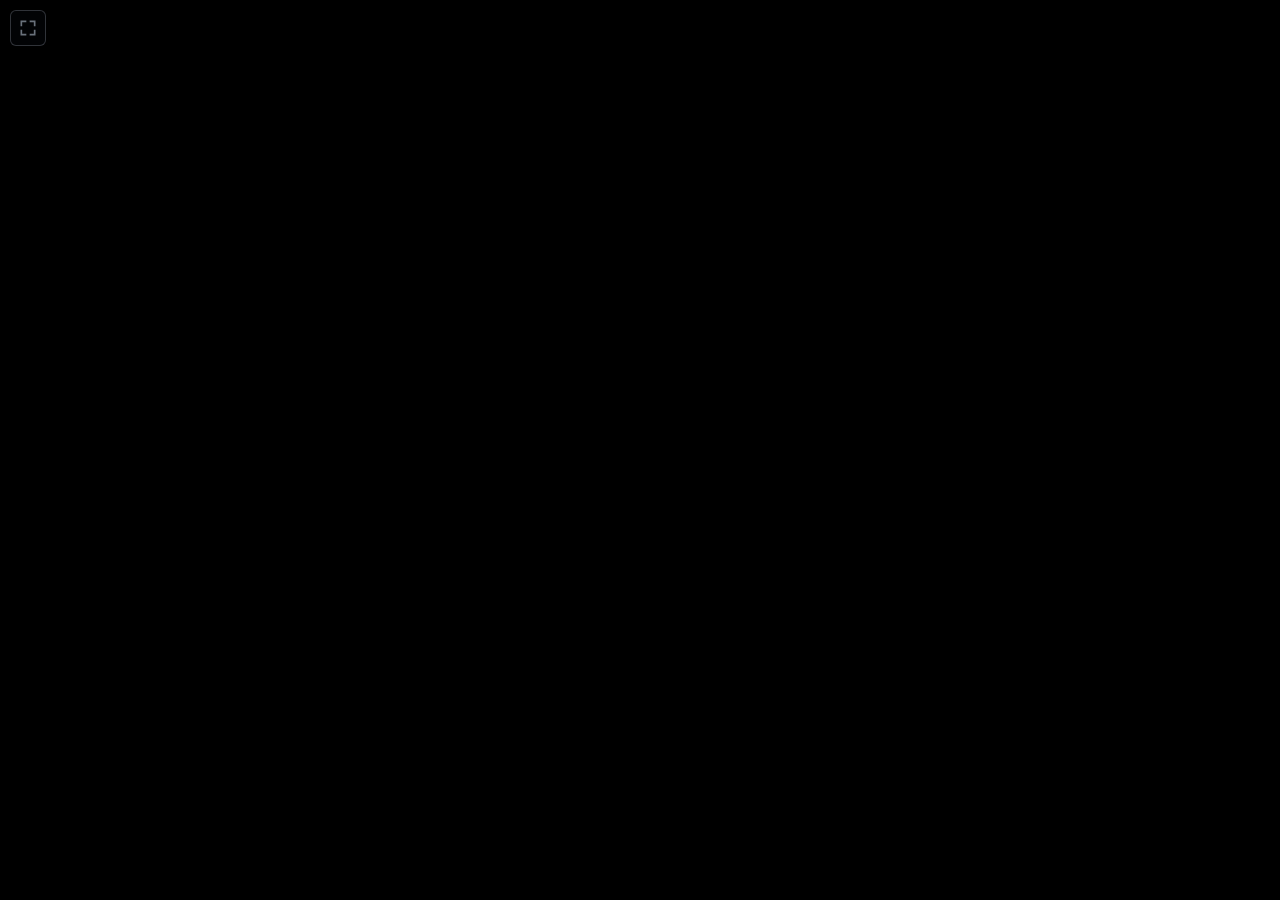
==== index.template.html @ 477023de "Plausible Analytics on every page, and the privacy line David's snippet (2026-09-30) with phantombur" ====
<!doctype html>
<html lang="en">
<head>
  <meta charset="utf-8">
  <meta name="viewport" content="width=device-width, initial-scale=1, viewport-fit=cover, user-scalable=no">
  <meta name="theme-color" content="#000000">
  <meta name="mobile-web-app-capable" content="yes">
  <meta name="apple-mobile-web-app-capable" content="yes">
  <meta name="apple-mobile-web-app-status-bar-style" content="black-translucent">
  <title>Phantom Burn</title>
  <link rel="icon" href="data:,">
  <style>
    html, body { margin: 0; height: 100%; background: #000; overflow: hidden;
                 overscroll-behavior: none; -webkit-text-size-adjust: 100%; }
    #stage { position: fixed; inset: 0; width: 100vw; height: 100vh; height: 100dvh;
             display: block; touch-action: none; user-select: none;
             -webkit-user-select: none; -webkit-tap-highlight-color: transparent; }
    #status { position: fixed; left: 8px; bottom: 8px; color: #aab; font: 13px ui-monospace, monospace; }
    #status:empty, #status [data-sigil-booting] { display: none; }
    /* The phone's controls: a stick under each thumb where it lands (left
       half moves, right half looks), and a crouch button. Shown on the
       first touch, or with ?touch. */
    .ring, .knob, #crouch { position: fixed; border-radius: 50%; pointer-events: none; box-sizing: border-box;
                            display: none; z-index: 2; }
    .ring { width: 120px; height: 120px; margin: -60px 0 0 -60px;
            border: 2px solid rgba(204, 230, 255, 0.35); background: rgba(204, 230, 255, 0.05); }
    .knob { width: 48px; height: 48px; margin: -24px 0 0 -24px; background: rgba(204, 230, 255, 0.4); }
    #crouch { right: 24px; top: 24px; width: 64px; height: 64px; pointer-events: auto; touch-action: none;
              border: 2px solid rgba(204, 230, 255, 0.35); background: rgba(204, 230, 255, 0.06);
              color: rgba(204, 230, 255, 0.7); font: bold 22px ui-monospace, monospace;
              text-align: center; line-height: 60px; }
    #crouch.down { background: rgba(204, 230, 255, 0.3); }
    /* The style lab on a phone (David, 2026-09-25): a LAB button top left
       (out of both thumb zones; the crouch button is top right) opens a
       grid of the keyboard's lab keys. Each button sends the key it stands
       for, so the game reads it exactly as a key press. */
    #lab { display: none; }
    body.dev #lab { display: block; }
    #lab { position: fixed; left: 8px; top: 8px; z-index: 3; font: bold 12px ui-monospace, monospace;
           -webkit-user-select: none; user-select: none; touch-action: none; }
    #labbtn, #labgrid button { color: #CCE6FF; background: rgba(13, 10, 26, 0.72); border: 1px solid rgba(204, 230, 255, 0.4);
                               border-radius: 6px; font: inherit; padding: 0; }
    #labbtn { width: 48px; height: 32px; }
    #labgrid { display: none; margin-top: 6px; grid-template-columns: repeat(4, 64px); gap: 5px; }
    #lab.open #labgrid { display: grid; }
    #labgrid button { height: 34px; }
    #labgrid button.down { background: rgba(204, 230, 255, 0.35); }
    #labgrid .sep { grid-column: 1 / -1; height: 1px; background: rgba(204, 230, 255, 0.2); }
    body.touch #crouch { display: block; }
    /* USE on a phone (P2; no ?dev needed): left of the crouch button, out of
       both sticks' way; it sends ("press", "use"), the keyboard's F. The light
       panels in the building switch the lights now. */
    #lights { position: fixed; right: 100px; top: 30px; z-index: 3; display: none; gap: 6px;
              font: bold 11px ui-monospace, monospace; -webkit-user-select: none; user-select: none; touch-action: none; }
    body.touch.playing:not(.ontitle) #lights { display: flex; }
    #lights button { color: #CCE6FF; background: rgba(13, 10, 26, 0.72); border: 1px solid rgba(204, 230, 255, 0.4);
                     border-radius: 6px; font: inherit; padding: 0 8px; height: 40px; }
    #lights button.down { background: rgba(204, 230, 255, 0.35); }
    /* Substratic's fullscreen button (substratic.js, 8630cc5; the same as
       Harkfell's), top left here: the phone's crouch button is top right */
    #sub-fs{position:fixed;left:10px;top:10px;z-index:3;width:36px;height:36px;border-radius:6px;border:1px solid rgba(220,235,255,.35);
            background:rgba(10,12,20,.45);color:rgba(220,235,255,.8);padding:0;display:flex;align-items:center;justify-content:center;opacity:.6}
    body.dev #sub-fs{left:64px}
  </style>
  <!-- Privacy-friendly analytics by Plausible -->
  <script async src="https://plausible.io/js/pa-GxdOlotIbYY0LzO4WRsIV.js"></script>
  <script>
    window.plausible=window.plausible||function(){(plausible.q=plausible.q||[]).push(arguments)},plausible.init=plausible.init||function(i){plausible.o=i||{}};
    plausible.init()
  </script>
</head>
<body>
  <canvas id="stage"></canvas>
  <div class="ring" id="lring"></div><div class="knob" id="lknob"></div>
  <div class="ring" id="rring"></div><div class="knob" id="rknob"></div>
  <div id="crouch">C</div>
  <div id="lights"><button data-k="deck" data-hold="1">DECK</button><button data-k="use">USE</button><button data-k="pause">PAUSE</button></div>
  <div id="lab">
    <button id="labbtn">LAB</button>
    <div id="labgrid">
      <button data-k="1">C1</button><button data-k="2">C2</button><button data-k="3">C3</button><button data-k="0">ALL</button>
      <button data-k="4">EXIT</button><button data-k="5">SCRN</button><button data-k="6">CITY</button><button data-k="g">LIFT</button>
      <div class="sep"></div>
      <button data-k="7">LIT</button><button data-k="j">LOBBY</button><button data-k="k">OFFICE</button><button data-k="l">CORR</button>
      <div class="sep"></div>
      <button data-k="n">PAL</button><button data-k="p">DITH</button><button data-k="b">BAYER</button><button data-k="h">HUD</button>
      <button data-k="[">SPR-</button><button data-k="]">SPR+</button><button data-k="/">AUTO</button><button data-k=";">POOL-</button>
      <button data-k=",">NITE-</button><button data-k=".">NITE+</button><button data-k="'">POOL+</button><button data-k="8">OVERLK</button>
    </div>
  </div>
  <div id="status"></div>
  <script>
  // The WebGL 2 check, before anything boots (a visitor on phantomburn.net
  // hit the raw "Failed to start: sigil_wasm_start failed (rc -1)",
  // 2026-09-29). Substratic's, from substratic.js's "webgl" section,
  // copied as is (Phantom doesn't load substratic.js; the fullscreen section
  // below came the same way). It must come before the loader's tag
  // (the build's app marker), which it switches off without WebGL 2.
  (function () {
    "use strict";
  // ---- webgl -------------------------------------------------------------------
  // (substratic.js's WebGL check; copied as is into pages that don't load it)
  //
  // Every Substratic game draws with WebGL 2. Without it (graphics
  // acceleration off, a blocklisted GPU, a browser started without GPU
  // access) the wasm starts, fails to get a context, and the loader shows
  // "Failed to start: sigil_wasm_start failed (rc -1)", which tells a player
  // nothing. So, before the wasm boots:
  //   - a throwaway canvas is asked for "webgl2" (with the attributes the
  //     gles3 bridge asks for), then "webgl", so the message can say whether
  //     WebGL is off entirely or only WebGL 2 is missing;
  //   - with no WebGL 2, the loader's script tag (the build's app marker,
  //     which must come after this script) is switched to text/plain as the
  //     parser inserts it, before it runs, so the wasm is never fetched
  //     (a MutationObserver: the parser delivers mutation records before it
  //     runs a script; "beforescriptexecute" for Firefox before 109);
  //   - a message in the page says what to do (#sub-webgl, data-webgl "none"
  //     or "webgl1"; body.sub-nowebgl).
  // And late: a start that fails for want of a WebGL 2 context (the game's
  // "no WebGL2 context" line) shows the message (data-webgl "late") in
  // place of the loader's "Failed to start: ...". If the loader ran anyway
  // without WebGL 2, its "Failed to start" is cleared the same way.
  //
  // cfg.webglCheck (default true) turns it on; cfg.webglText overrides any
  // of the strings below (title, none, webgl1, late, advice, test). The
  // panel's style goes first in <head>, so a page's own CSS for #sub-webgl
  // wins. Returns "webgl2", "webgl1", "none", or "off" (the check turned off).
  function webglGuard(cfg) {
    if (cfg.webglCheck === false) return "off";
    var LOADER = /(^|\/)sigil-web-app\.js(\?|#|$)/;
    var text = Object.assign({
      title: "This game needs WebGL 2, and your browser isn't providing it.",
      none: "WebGL is turned off in this browser, or it can't reach your graphics card. Usually that means graphics acceleration is off.",
      webgl1: "Your browser has WebGL, but not WebGL 2. Usually that means graphics acceleration is off, or the browser is too old for it " +
              "(on an iPhone, iPad or Mac, updating the system updates Safari; in Firefox, check that webgl.enable-webgl2 is true in about:config).",
      late: "Your browser has WebGL 2, but it couldn't give the game a WebGL 2 context. Closing other tabs that use graphics, or restarting the browser, usually fixes it.",
      advice: "Turn on \"Use graphics acceleration when available\" (Chrome, Edge) or check that WebGL is enabled (Firefox: about:config, webgl.disabled set to false), then restart the browser. " +
              "If you launched the browser in a special way (a remote desktop, a sandbox, a VM), try opening it normally. Or try another browser.",
      test: "Check what your browser supports at get.webgl.org/webgl2."
    }, cfg.webglText || {});
    var TEST_URL = "https://get.webgl.org/webgl2/";

    function probe(kind) {
      try {
        var gl = document.createElement("canvas").getContext(kind, { alpha: false, antialias: false, depth: false, stencil: false });
        if (!gl) return false;
        var lose = gl.getExtension("WEBGL_lose_context");   // give the context back now
        if (lose) lose.loseContext();
        return true;
      } catch (err) { return false; }
    }
    function loaderMount() {                                // the loader shows its errors here
      var all = document.querySelectorAll("script[src]"), s = null;
      for (var i = 0; i < all.length; i++) if (LOADER.test(all[i].getAttribute("src"))) s = all[i];
      return document.getElementById((s && s.getAttribute("data-mount")) || "app");
    }
    function clearFailed() {
      var m = loaderMount();
      if (m && /^Failed to start/.test(m.textContent)) m.textContent = "";
    }
    function show(level) {
      if (level === "late") clearFailed();
      if (document.getElementById("sub-webgl")) return;
      if (!document.body) { document.addEventListener("DOMContentLoaded", function () { show(level); }); return; }
      var css = document.createElement("style");
      css.textContent =
        "#sub-webgl{position:fixed;left:50%;top:50%;transform:translate(-50%,-50%);-webkit-transform:translate(-50%,-50%);z-index:20;" +
        "box-sizing:border-box;width:92%;max-width:40em;max-height:92%;overflow:auto;padding:20px 22px;background:#000;" +
        "border:1px solid rgba(170,170,187,.4);border-radius:6px;color:#aab;font:14px/1.5 ui-monospace,monospace;text-align:left}" +
        "#sub-webgl h1{margin:0 0 12px;font:bold 16px/1.4 ui-monospace,monospace;color:#dde}" +
        "#sub-webgl p{margin:0 0 10px}" +
        "#sub-webgl a{color:#9cf}";
      document.head.insertBefore(css, document.head.firstChild);
      var box = document.createElement("div");
      box.id = "sub-webgl";
      box.setAttribute("role", "alert");
      box.setAttribute("data-webgl", level);
      var h = document.createElement("h1"); h.textContent = text.title; box.appendChild(h);
      [text[level] || text.none, text.advice].forEach(function (t) {
        var p = document.createElement("p"); p.textContent = t; box.appendChild(p);
      });
      var p = document.createElement("p"), host = "get.webgl.org/webgl2", at = text.test.indexOf(host);
      var a = document.createElement("a"); a.href = TEST_URL; a.target = "_blank"; a.rel = "noopener";
      if (at >= 0) {                                         // the link on the address, where the text names it
        p.appendChild(document.createTextNode(text.test.slice(0, at)));
        a.textContent = host; p.appendChild(a);
        p.appendChild(document.createTextNode(text.test.slice(at + host.length)));
      } else { p.appendChild(document.createTextNode(text.test + " ")); a.textContent = TEST_URL; p.appendChild(a); }
      box.appendChild(p);
      document.body.className += " sub-nowebgl";
      document.body.appendChild(box);
      console.log("substratic: webgl " + level + ": the message is up");
    }

    var level = probe("webgl2") ? "webgl2" : probe("webgl") ? "webgl1" : "none";
    // both paths: a boot error after a "no WebGL2 context" line (or with no
    // WebGL 2 at all) is the message's, not the loader's
    var seen = false, watching = true;
    ["log", "warn", "error"].forEach(function (k) {
      var was = console[k];
      console[k] = function () {
        if (watching && !seen) {
          try {
            var line = "";
            for (var i = 0; i < arguments.length; i++) line += " " + String(arguments[i]);
            if (/no WebGL2 context/.test(line)) { seen = true; Promise.resolve().then(function () { show(level === "webgl2" ? "late" : level); }); }
          } catch (err) { /* an argument with no string form */ }
        }
        return was.apply(console, arguments);
      };
    });
    document.addEventListener("sigil-web-app-ready", function () { watching = false; });
    document.addEventListener("sigil-web-app-error", function () {
      // (still watching: a line flushed after the error still clears it)
      if (seen || level !== "webgl2") { clearFailed(); show(level === "webgl2" ? "late" : level); }
    });
    if (level === "webgl2") return level;

    // no WebGL 2: the loader must not run
    var off = function (node) {
      if (node.nodeName === "SCRIPT" && LOADER.test(node.getAttribute("src") || "")) {
        node.type = "text/plain";
        node.setAttribute("data-substratic-off", "no-webgl2");
        return true;
      }
      return false;
    };
    var mo = new MutationObserver(function (records) {
      records.forEach(function (r) { Array.prototype.forEach.call(r.addedNodes, off); });
    });
    mo.observe(document.documentElement, { childList: true, subtree: true });
    document.addEventListener("beforescriptexecute", function (e) { if (off(e.target)) e.preventDefault(); });
    document.addEventListener("DOMContentLoaded", function () { mo.disconnect(); });
    console.log("substratic: webgl " + level + ": " + (window.SigilWebApp
      ? "the loader already ran (this script must come before it)" : "the game is not started"));
    show(level);
    return level;
  }
    window.PhantomWebGL = webglGuard({ webglCheck: true });
  })();
  </script>
  <script>
  // Phantom Burn's page. The generic loader (sigil-web-app.js) boots the
  // wasm, forwards keydown/keyup and runs the frame loop. This page adds:
  //   the query, sent to the game as ("params", QUERY) before anything loads:
  //     ?floor=NAME   a compiled floor under assets/floors/NAME/ (default 14),
  //                   or stand-in (G0's Blender export, assets/stand-in/)
  //     ?view=K       start at the floor's view K (0 arrival, 1 overlook, 2 office;
  //                   the dark rooms: 3 lobby-dark, 4 office-night, 5 corridor-dark)
  //     ?night=N      the dark rooms' ambient floor (1 default; , . on the keyboard)
  //     ?lift=0       no black-level lift (G on the keyboard)
  //     ?on=all|none|c1,c3   the switchable circuits after the view's own
  //     ?pools=G      the always-lit circuits' gain (2 default; ; ' on the keyboard)
  //     ?shot=K       hold the camera at view K (floor shots)
  //     ?dev          the developer's view: the HUD (stats, the style lab's
  //                   state) and the LAB panel; without it, neither (keys stay live)
  //     ?hud=0|1|2    the readout: off, stats, stats and keys (overrides ?dev)
  //     ?dither=off   ?spread=S  ?bayer=4|8  ?palette=embers|ramped  ?fog=M
  //     ?snap=1 ?affine=1   PS1-style vertex snapping and affine textures (off by default)
  //     ?trace        a console stats line every 120 frames, each also sent to the
  //                   host (report?LINE, the host's log), so the phone's numbers
  //                   need no transcribing; ?auto walks by itself
  //     ?title=1      the title screen, in the root-console room (floor
  //                   root-room unless ?floor= names another; its floor.sexp
  //                   only, no collision; ("nofloor", "") when it fails)
  //     ?play=0       no game, only the walk (P1's game is the default: the guard,
  //                   the badge and the exit; the floor's
  //                   play.sexp, sent as ("playinfo", TEXT) before the collision)
  //     ?card         the test card (a sweep of the colour cube) through the post pass
  //     ?touch        show the phone controls without a touch screen
  //   the collision (assets/NAME/floor14.collide.b64) as ("collide", BASE64);
  //   the mouse: a click locks the pointer, movement is ("look", "dx,dy");
  //   touch: a thumb landing on the left half is a move stick, on the right
  //     half a look stick, each ("move"|"lookstick", "x,y") in -1..1; the C
  //     button is ("press", "c"); the LAB button (top left) opens the style
  //     lab's keys as buttons, each ("press", KEY), for the phone.
  //   S1's sound: the tunes it renders (assets/tunes/NAME.cts, the game's
  //     SOUND-TUNES) as ("tune", "NAME\nTEXT"); every user gesture as
  //     ("gesture", TYPE), since a browser starts audio only inside one; the
  //     AudioContext at 44100 Hz (the game renders its one-shots at that rate;
  //     the music renders at 28 kHz, ?rate=24|28|32, and the sink upsamples it). ?mute=1: no sound.
  //   window.phantomDispatch("replay", SCRIPT): gate 5's driver hands the game
  //     a replay script ((phantom floor replay)'s text form); the game prints
  //     "phantom-burn: replay LINE" per tick, then "phantom-burn: replay-done N".
  (function () {
    "use strict";
    var params = new URLSearchParams(location.search);
    // S1's sound renders at 44100 Hz: the bridge opens `new AudioContext()`
    // with no options, so the page supplies the rate (the browser resamples
    // to the device)
    var SOUND_RATE = 44100;
    (function () {
      var Base = window.AudioContext || window.webkitAudioContext;
      if (!Base || params.has("mute")) return;
      var Wrapped = function (opts) { return new Base(Object.assign({ sampleRate: SOUND_RATE }, opts || {})); };
      Wrapped.prototype = Base.prototype;
      window.AudioContext = Wrapped;
      if (window.webkitAudioContext) window.webkitAudioContext = Wrapped;
    })();
    // The flow's floor (PRACTICE, D38): the title's menu offers PRACTICE (floor
    // sim) and INFILTRATE (floor 14). One floor loads behind the title: sim
    // for a first-timer, 14 once practice has been finished on this browser
    // (localStorage phantomburn.practiced); picking the other reloads with
    // ?go=FLOOR, which goes straight to it.
    var flowQuery = params.get("play") !== "0" && !params.has("title") &&
      !["play", "title", "floor", "view", "shot", "card", "hud", "trace", "auto"].some(function (k) { return params.has(k); });
    var practiced = (function () { try { return params.has("practiced") || localStorage.getItem("phantomburn.practiced") === "1"; } catch (e) { return params.has("practiced"); } })();
    // the loaded floor's best (Phantom 0.1): "SECS_INCIDENTS", or ""
    var bestOf = function (f) { try { return (localStorage.getItem("phantomburn.best." + f) || "").replace(/[^0-9_]/g, ""); } catch (e) { return ""; } };
    var go = (params.get("go") || "").replace(/[^A-Za-z0-9_-]/g, "");
    var floor = (params.get("floor") || go || (params.has("title") ? "root-room" : (flowQuery && !practiced ? "sim" : "14")))
      .replace(/[^A-Za-z0-9_-]/g, "");
    var dir = floor === "stand-in" ? "assets/stand-in/" : "assets/floors/" + floor + "/";
    var collideFile = floor === "stand-in" ? "floor14.collide.b64" : "collide.b64";
    function withApp(fn) {
      if (globalThis.SigilWebApp) { fn(globalThis.SigilWebApp); return; }
      document.addEventListener("sigil-web-app-ready", function (e) { fn(e.detail); }, { once: true });
    }
    if (params.has("touch")) document.body.classList.add("touch");
    // ?dev: the lab panel and the HUD (the game reads ?dev for its HUD);
    // without it, a player's view: sticks and crouch only
    if (params.has("dev")) document.body.classList.add("dev");
    // the game says so when a load fails (a fetch never lands): show it
    (function () {
      var log0 = console.log.bind(console);
      console.log = function () {
        var line = Array.prototype.join.call(arguments, " ");
        if (line.indexOf("phantom-burn: load failed") === 0) {
          var st = document.getElementById("status");
          if (st) st.textContent = line.replace("phantom-burn: ", "");
        }
        log0.apply(null, arguments);
      };
    })();
    // P1's game (the guard, the badge, the exit) is the default (?play=0 for
    // the walk alone; never on the title screen).
    var playing = params.get("play") !== "0" && !params.has("title");
    if (playing) document.body.classList.add("playing");
    // The flow (the site's front door): the title in the root-console room,
    // any key, click or tap to play, the title again after a win. Only for
    // a query with none of the developer's doors, so ?play=1 skips the
    // title and the gates' own queries (floor=, hud=, title=1, ...) load
    // exactly what they did.
    var flow = playing && flowQuery;
    if (flow) document.body.classList.add("flow");
    // (Phantom 0.1, David: no HTML instructions over the game. PRACTICE
    // teaches the controls, Crash's transmission gives floor 14's aim, and
    // the pause panel in the canvas lists the controls.)

    // Fullscreen: Substratic's button (substratic.js 8630cc5, its fullscreen
    // section as is; Harkfell has the same one), and the pause panel's
    // FULLSCREEN row through phantomFullscreen(). Entering it in play takes
    // the pointer again (browsers drop it on the change) and, on a phone,
    // asks for landscape where the browser allows it.
    var FS_ENTER = "M4 9V4h5M15 4h5v5M20 15v5h-5M9 20H4v-5";
    var FS_EXIT = "M9 4v5H4M20 9h-5V4M15 20v-5h5M4 15h5v5";
    function fsIcon(d) {
      var ns = "http://www.w3.org/2000/svg";
      var svg = document.createElementNS(ns, "svg");
      svg.setAttribute("viewBox", "0 0 24 24"); svg.setAttribute("width", "20"); svg.setAttribute("height", "20");
      svg.setAttribute("aria-hidden", "true");
      var p = document.createElementNS(ns, "path");
      p.setAttribute("d", d); p.setAttribute("fill", "none"); p.setAttribute("stroke", "currentColor");
      p.setAttribute("stroke-width", "2"); p.setAttribute("stroke-linecap", "square");
      svg.appendChild(p);
      return svg;
    }
    function inPlay() { return document.body.classList.contains("playing") && !document.body.classList.contains("ontitle"); }
    function phantomLock() {
      var c = document.getElementById("stage");
      if (inPlay() && c && c.requestPointerLock && document.pointerLockElement !== c && !document.body.classList.contains("touch")) {
        try { var r = c.requestPointerLock(); if (r && r.catch) r.catch(function () {}); } catch (err) { /* no gesture: the next click locks */ }
      }
    }
    function phantomFullscreen() {
      if (!document.documentElement.requestFullscreen) return;
      if (document.fullscreenElement) document.exitFullscreen(); else document.documentElement.requestFullscreen().catch(function () {});
    }
    if (document.documentElement.requestFullscreen) {
      var fs = document.createElement("button");
      fs.id = "sub-fs";
      var fsShow = function () {
        var on = !!document.fullscreenElement;
        fs.replaceChildren(fsIcon(on ? FS_EXIT : FS_ENTER));
        fs.title = on ? "Leave fullscreen" : "Fullscreen";
        fs.setAttribute("aria-label", fs.title);
      };
      fsShow();
      document.addEventListener("fullscreenchange", fsShow);
      fs.addEventListener("click", phantomFullscreen);
      document.body.appendChild(fs);
      document.addEventListener("fullscreenchange", function () {
        if (!document.fullscreenElement) return;
        phantomLock();
        if (screen.orientation && screen.orientation.lock && document.body.classList.contains("touch")) screen.orientation.lock("landscape").catch(function () {});
      });
    }

    // the game says which part of the flow it is in
    (function () {
      var log1 = console.log.bind(console);
      console.log = function () {
        var line = Array.prototype.join.call(arguments, " ");
        if (line === "phantom-burn: mode title") document.body.classList.add("ontitle");
        // the pause panel: taps go to its rows while it is up
        if (line === "phantom-burn: paused") document.body.classList.add("paused");
        if (line === "phantom-burn: resumed") document.body.classList.remove("paused");
        // the game's RESUME takes the pointer again (a desktop in play), and
        // its FULLSCREEN row toggles fullscreen, in the input's own task
        if (line === "phantom-burn: lock") phantomLock();
        if (line === "phantom-burn: fullscreen") phantomFullscreen();
        if (line === "phantom-burn: mode game") document.body.classList.remove("ontitle");
        // the menu picked the floor that is not loaded: reload onto it
        if (line.indexOf("phantom-burn: go ") === 0) {
          var q = new URLSearchParams(location.search);
          q.set("go", line.slice("phantom-burn: go ".length).replace(/[^A-Za-z0-9_-]/g, ""));
          location.search = q.toString();
        }
        // practice finished: INFILTRATE is the default from now on
        if (line === "phantom-burn: practice done") { try { localStorage.setItem("phantomburn.practiced", "1"); } catch (e) { /* private window */ } }
        // a floor finished (Phantom 0.1): remember it, the best time and the
        // fewest incidents (localStorage phantomburn.best.FLOOR = "SECS_INCIDENTS")
        if (line.indexOf("phantom-burn: floor-done ") === 0) {
          var fd = line.slice("phantom-burn: floor-done ".length).split(" ");
          var fkey = "phantomburn.best." + (fd[0] || "").replace(/[^A-Za-z0-9_-]/g, "");
          var fs2 = parseInt(fd[1], 10), fi = parseInt(fd[2], 10);
          if (!isNaN(fs2) && !isNaN(fi)) {
            try {
              var was = (localStorage.getItem(fkey) || "").split("_").map(function (v) { return parseInt(v, 10); });
              if (was.length === 2 && !isNaN(was[0]) && !isNaN(was[1])) { fs2 = Math.min(fs2, was[0]); fi = Math.min(fi, was[1]); }
              localStorage.setItem(fkey, fs2 + "_" + fi);
            } catch (e) { /* private window */ }
          }
        }
        log1.apply(null, arguments);
      };
    })();
    if (params.has("trace")) {
      // on screen too (a phone has no console; David, 2026-09-26): a small
      // overlay, top left, with the music's section and cost, the sound's
      // readiness and the frame time, from the same lines the host gets
      var overlay = document.createElement("pre");
      overlay.id = "trace";
      overlay.style.cssText = "position:fixed;left:6px;top:6px;z-index:50;margin:0;padding:6px 8px;" +
        "font:11px/1.35 ui-monospace,monospace;color:#cfe;background:rgba(0,0,0,0.6);" +
        "pointer-events:none;white-space:pre;border-radius:4px";
      overlay.textContent = "trace: waiting for the game";
      document.body.appendChild(overlay);
      var shown = { music: "", ready: "", frame: "" };
      function field(line, key) { var m = line.match(new RegExp(" " + key + " (\\S+)")); return m ? m[1] : null; }
      function redraw() { overlay.textContent = [shown.music, shown.ready, shown.frame].filter(Boolean).join("\n"); }
      var log = console.log.bind(console);
      console.log = function () {
        var line = Array.prototype.join.call(arguments, " ");
        if (/^phantom-burn: (stats|pixel|ready|sound)/.test(line)) {
          fetch("report?" + encodeURIComponent(line + " | " + navigator.userAgent)).catch(function () {});
          if (/^phantom-burn: sound bank-ready (yes|no) /.test(line)) {
            // "music MS ... frames N": MS of synthesis over N frames of audio at 44100
            var ms = Number(field(line, "music")), n = Number(field(line, "frames"));
            var perS = n > 0 ? ms / (n / 44100) : 0;
            shown.music = "music " + (params.get("rate") || "28") + "k " + (field(line, "section") || "?") +
              " x" + (field(line, "lift") || "1") + " · " + perS.toFixed(0) + " ms/s = " +
              (perS / 60).toFixed(2) + " ms a frame · music " + ms + " frames " + n;
          } else if (/^phantom-burn: sound (robot-ready|events-ready|bank-ready) [0-9.]+$/.test(line)) {
            shown.ready = (shown.ready ? shown.ready + " · " : "") + line.replace("phantom-burn: sound ", "") + " s";
          } else if (/^phantom-burn: stats /.test(line)) {
            shown.frame = "frame " + field(line, "frame-ms") + " ms · cpu " + field(line, "cpu-ms") + " ms";
          }
          redraw();
        }
        log.apply(null, arguments);
      };
    }
    withApp(function (app) {
      var canvas = document.getElementById("stage");
      var status = document.getElementById("status");
      if (app.ready && app.ready.then) app.ready.then(function () { status.textContent = ""; });
      var booted = app.ready && app.ready.then ? app.ready : Promise.resolve();
      booted.then(function () {
        var best = bestOf(floor);
        app.dispatch("params", location.search.replace(/^\?/, "") + (flow ? "&flow=1" : "") + (practiced ? "&practiced=1" : "") + (best && !params.has("best") ? "&best=" + best : ""));
        app.dispatch("floor", floor);
        app.dispatch("dpr", String(window.devicePixelRatio || 1));
        window.addEventListener("resize", function () { app.dispatch("dpr", String(window.devicePixelRatio || 1)); });
        // S1's sound: its tunes (the music, the events, the camera's, robot speak), and the gestures
        if (!params.has("mute")) {
          // the music: INFILTRATE's False Identity, PRACTICE's Heat Trace (Codex's scores)
          ["music-false-identity", "music-heat-trace"].concat(
          ["door-open", "door-close", "panel-on", "panel-off", "reader-ok", "reader-deny", "badge", "caught", "note",
           "camera-pip", "camera-alert",
           // P3's devices, and PRACTICE's Crash-line blip (Phantom 0.1)
           "deck-hold", "deck-confirm", "deck-deny", "print-done", "blinds-open", "blinds-close",
           "terminal-open", "terminal-close", "crash",
           // the devices' loops: one 3 s cycle each, replayed while a device sounds
           "device-phone-ring", "device-printer", "device-vent",
           // Phantom 0.1: the drawer, a terminal login, the service lift, the fridge's hum
           "drawer-open", "login", "lift-call", "device-fridge", "device-vacuum"]
            // robot speak (EDGE): three variants of each mood
            .concat(["bored", "suspicious", "searching", "there", "lost", "settle"].reduce(function (acc, m) {
              return acc.concat(["speak-" + m + "-1", "speak-" + m + "-2", "speak-" + m + "-3"]);
            }, []))
            .map(function (k) { return "event-" + k; }))
            // PRACTICE's bed, the sim's air in place of the building's hum
            .concat(["bed-sim"])
            .forEach(function (name) {
              // David swaps the blip and the sim's bed by ear: ?blip=a|b|c, ?bed=a|b (defaults C and A, his picks)
              // (David, 2026-09-28: blip C, the trill; bed A, the soft tone with a fan)
              var blip = ({a: 1, b: 1, c: 1})[params.get("blip")] ? params.get("blip") : "c";   // David's pick: C, the trill
              var bed = ({a: 1, b: 1})[params.get("bed")] ? params.get("bed") : "a";
              var file = name === "event-crash" ? "crash-blip-" + blip : name === "bed-sim" ? "bed-sim-" + bed : name;
              fetch("assets/tunes/" + file + ".cts").then(function (r) {
                if (!r.ok) throw new Error(String(r.status));
                return r.text();
              }).then(function (t) { app.dispatch("tune", name + "\n" + t); },
                      function (e) { console.log("phantom-burn: sound: no " + name + " (" + e.message + ")"); });
            });
          ["pointerup", "touchend", "click", "keydown"].forEach(function (n) {
            document.addEventListener(n, function () { app.dispatch("gesture", n); }, true);
          });
        }
        function text(f) {
          return fetch(dir + f).then(function (r) {
            if (!r.ok) throw new Error("no floor " + floor + " (" + f + ": " + r.status + ")");
            return r.text();
          });
        }
        if (params.has("title")) {   // the title's room: its floor.sexp, no collision
          return text("floor.sexp").then(function (t) { app.dispatch("floorinfo", t); },
                                         function () { app.dispatch("nofloor", ""); });
        }
        if (flow) {   // the title's room first, beside the floor
          fetch("assets/floors/root-room/floor.sexp").then(function (r) {
            if (!r.ok) throw new Error(String(r.status));
            return r.text();
          }).then(function (t) { app.dispatch("titleinfo", t); },
                  function () { app.dispatch("notitle", ""); });
        }
        var info = floor === "stand-in" ? Promise.resolve(null) : text("floor.sexp");
        return info.then(function (t) {
          if (t !== null) app.dispatch("floorinfo", t);
          // optional: a floor without play data still loads, as the walk
          return playing && floor !== "stand-in"
            ? text("play.sexp").catch(function (e) { console.log("phantom-burn: no play data: " + e.message); return null; })
            : null;
        }).then(function (t) {
          if (t !== null) app.dispatch("playinfo", t);
          return text(collideFile);
        }).then(function (t) { app.dispatch("collide", t); });
      }).catch(function (e) { status.textContent = String(e.message || e); });

      // a click or a tap on the title starts (a key does too, in the game)
      // on the title: where the tap or click landed, in canvas pixels (the
      // menu's items are targets); in the game it is the pointer lock's click
      canvas.addEventListener("pointerdown", function (e) {
        if (!flow || !(document.body.classList.contains("ontitle") || document.body.classList.contains("paused"))) return;
        var r = canvas.getBoundingClientRect();
        app.dispatch("tap", Math.round((e.clientX - r.left) * canvas.width / r.width) + "," + Math.round((e.clientY - r.top) * canvas.height / r.height));
      });
      canvas.addEventListener("click", function () {
        // (paused, a click is for the panel's rows: RESUME takes the pointer)
        if (document.body.classList.contains("paused")) return;
        if (document.pointerLockElement !== canvas && canvas.requestPointerLock) canvas.requestPointerLock();
      });
      // the pointer let go in play (Escape, or leaving fullscreen with
      // Escape: one change, so one pause): the pause panel. The game ignores
      // a pause while paused.
      var hadLock = false;
      document.addEventListener("pointerlockchange", function () {
        var locked = document.pointerLockElement === canvas;
        if (hadLock && !locked && inPlay()) app.dispatch("pause", "lock");
        hadLock = locked;
      });
      document.addEventListener("mousemove", function (e) {
        if (document.pointerLockElement === canvas && (e.movementX || e.movementY)) {
          app.dispatch("look", e.movementX + "," + e.movementY);
        }
      });

      var R = 60;
      function stickEl(side) {
        return { ring: document.getElementById(side + "ring"), knob: document.getElementById(side + "knob") };
      }
      var sticks = { l: null, r: null }, els = { l: stickEl("l"), r: stickEl("r") };
      var events = { l: "move", r: "lookstick" };
      function show(side, s) {
        var e = els[side];
        e.ring.style.display = e.knob.style.display = s ? "block" : "none";
        if (!s) return;
        e.ring.style.left = s.x + "px"; e.ring.style.top = s.y + "px";
        e.knob.style.left = (s.x + s.dx * R) + "px"; e.knob.style.top = (s.y + s.dy * R) + "px";
      }
      function send(side) {
        var s = sticks[side];
        app.dispatch(events[side], s ? s.dx.toFixed(3) + "," + s.dy.toFixed(3) : "0,0");
      }
      canvas.addEventListener("touchstart", function (e) {
        if (!document.body.classList.contains("touch")) app.dispatch("touch", "1");   // the pause panel's controls
        document.body.classList.add("touch");
        for (var i = 0; i < e.changedTouches.length; i++) {
          var t = e.changedTouches[i];
          var side = t.clientX < window.innerWidth / 2 ? "l" : "r";
          if (!sticks[side]) { sticks[side] = { id: t.identifier, x: t.clientX, y: t.clientY, dx: 0, dy: 0 }; show(side, sticks[side]); }
        }
        e.preventDefault();
      }, { passive: false });
      canvas.addEventListener("touchmove", function (e) {
        for (var i = 0; i < e.changedTouches.length; i++) {
          var t = e.changedTouches[i];
          ["l", "r"].forEach(function (side) {
            var s = sticks[side];
            if (!s || s.id !== t.identifier) return;
            var dx = (t.clientX - s.x) / R, dy = (t.clientY - s.y) / R, m = Math.hypot(dx, dy);
            if (m > 1) { dx /= m; dy /= m; }
            s.dx = dx; s.dy = dy; show(side, s); send(side);
          });
        }
        e.preventDefault();
      }, { passive: false });
      function end(e) {
        for (var i = 0; i < e.changedTouches.length; i++) {
          var t = e.changedTouches[i];
          ["l", "r"].forEach(function (side) {
            if (sticks[side] && sticks[side].id === t.identifier) { sticks[side] = null; show(side, null); send(side); }
          });
        }
      }
      canvas.addEventListener("touchend", end);
      canvas.addEventListener("touchcancel", end);
      // the lab panel: every button sends its key; the HUD shows the state
      var lab = document.getElementById("lab");
      function labTap(e) {
        var b = e.target.closest ? e.target.closest("button") : null;
        if (!b) return;
        e.preventDefault();
        if (b.id === "labbtn") { lab.classList.toggle("open"); return; }
        var k = b.getAttribute("data-k");
        if (k) { app.dispatch("press", k); b.classList.add("down"); setTimeout(function () { b.classList.remove("down"); }, 120); }
      }
      var lastTouch = 0;
      lab.addEventListener("touchstart", function (e) { lastTouch = Date.now(); labTap(e); }, { passive: false });
      lab.addEventListener("click", function (e) { if (Date.now() - lastTouch > 800) labTap(e); });
      // gate 5 (determinism): a driver hands the game a replay script. An
      // explicit allowlist: only these event types can be sent this way.
      var DRIVER_EVENTS = ["replay"];
      window.phantomDispatch = function (type, payload) {
        if (DRIVER_EVENTS.indexOf(type) < 0) throw new Error("phantomDispatch: " + type + " is not a driver event");
        app.dispatch(type, String(payload));
      };
      var crouch = document.getElementById("crouch");
      crouch.addEventListener("touchstart", function (e) {
        crouch.classList.add("down"); app.dispatch("press", "c"); e.preventDefault();
      }, { passive: false });
      crouch.addEventListener("touchend", function () { crouch.classList.remove("down"); });
      // the light switches: each sends its key, as the lab's buttons do
      var lights = document.getElementById("lights");
      lights.addEventListener("touchstart", function (e) {
        var b = e.target.closest ? e.target.closest("button") : null;
        e.preventDefault();
        if (!b) return;
        // DECK (P3) is held: down while the thumb is on it
        if (b.getAttribute("data-hold")) { app.dispatch("keydown", b.getAttribute("data-k")); b.classList.add("down"); return; }
        app.dispatch("press", b.getAttribute("data-k"));
        b.classList.add("down"); setTimeout(function () { b.classList.remove("down"); }, 150);
      }, { passive: false });
      ["touchend", "touchcancel"].forEach(function (n) {
        lights.addEventListener(n, function (e) {
          var b = e.target.closest ? e.target.closest("button") : null;
          if (b && b.getAttribute("data-hold")) { app.dispatch("keyup", b.getAttribute("data-k")); b.classList.remove("down"); }
        });
      });
      // the deck (P3) on a desktop: hold the right mouse button (no context
      // menu over the game); T holds it too, from the keyboard
      canvas.addEventListener("contextmenu", function (e) { e.preventDefault(); });
      document.addEventListener("mousedown", function (e) {
        if (e.button === 2 && (e.target === canvas || document.pointerLockElement === canvas)) app.dispatch("keydown", "deck");
      });
      document.addEventListener("mouseup", function (e) { if (e.button === 2) app.dispatch("keyup", "deck"); });
    });
  })();
  </script>
  <!--sigil:app-->
</body>
</html>
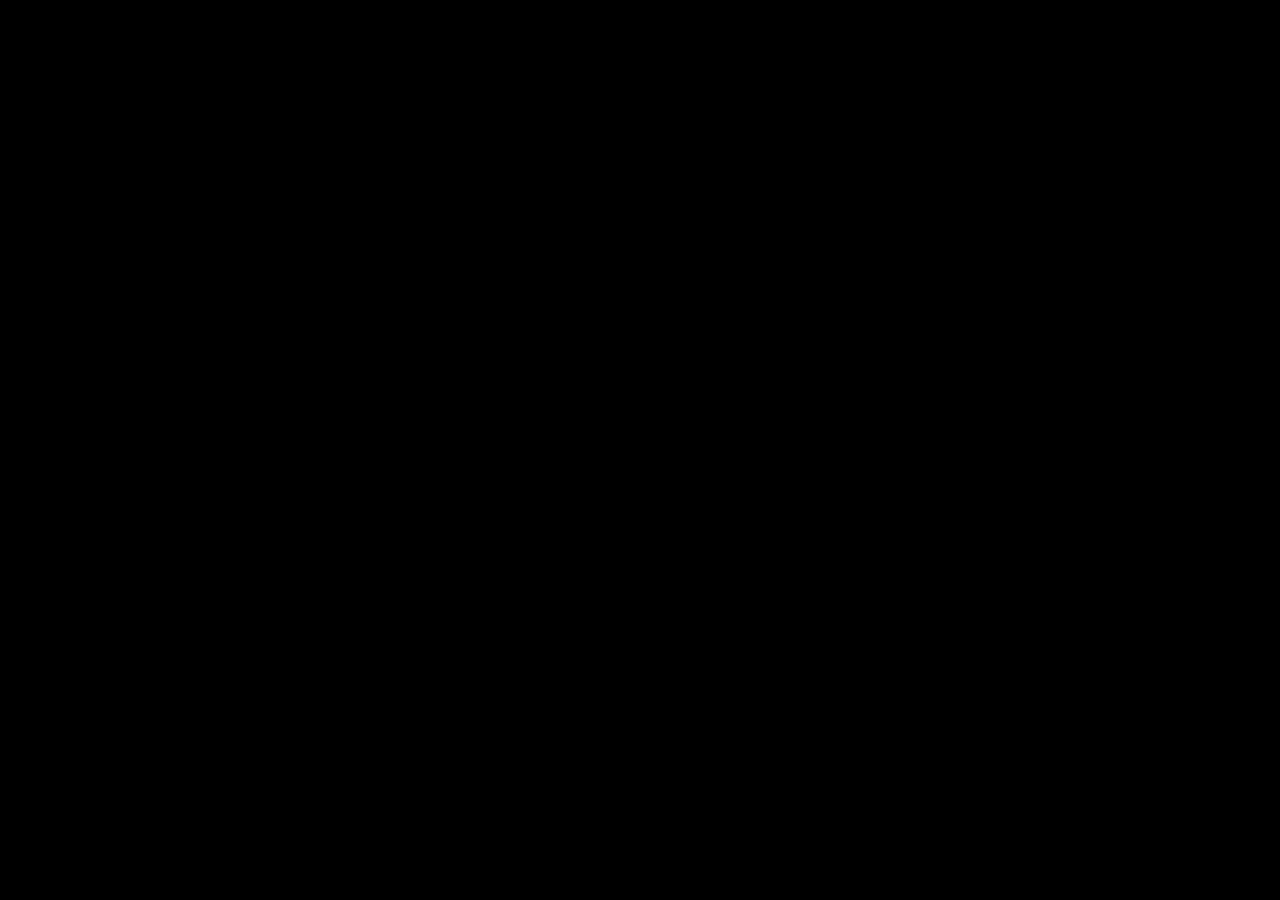
==== commit 9a33ce97: "Use the released Substratic page for WebGL and fullscreen" ====
--- a/index.template.html
+++ b/index.template.html
@@ -90,155 +90,16 @@
   </div>
   <div id="status"></div>
   <script>
-  // The WebGL 2 check, before anything boots (a visitor on phantomburn.net
-  // hit the raw "Failed to start: sigil_wasm_start failed (rc -1)",
-  // 2026-09-29). Substratic's, from substratic.js's "webgl" section,
-  // copied as is (Phantom doesn't load substratic.js; the fullscreen section
-  // below came the same way). It must come before the loader's tag
-  // (the build's app marker), which it switches off without WebGL 2.
-  (function () {
-    "use strict";
-  // ---- webgl -------------------------------------------------------------------
-  // (substratic.js's WebGL check; copied as is into pages that don't load it)
-  //
-  // Every Substratic game draws with WebGL 2. Without it (graphics
-  // acceleration off, a blocklisted GPU, a browser started without GPU
-  // access) the wasm starts, fails to get a context, and the loader shows
-  // "Failed to start: sigil_wasm_start failed (rc -1)", which tells a player
-  // nothing. So, before the wasm boots:
-  //   - a throwaway canvas is asked for "webgl2" (with the attributes the
-  //     gles3 bridge asks for), then "webgl", so the message can say whether
-  //     WebGL is off entirely or only WebGL 2 is missing;
-  //   - with no WebGL 2, the loader's script tag (the build's app marker,
-  //     which must come after this script) is switched to text/plain as the
-  //     parser inserts it, before it runs, so the wasm is never fetched
-  //     (a MutationObserver: the parser delivers mutation records before it
-  //     runs a script; "beforescriptexecute" for Firefox before 109);
-  //   - a message in the page says what to do (#sub-webgl, data-webgl "none"
-  //     or "webgl1"; body.sub-nowebgl).
-  // And late: a start that fails for want of a WebGL 2 context (the game's
-  // "no WebGL2 context" line) shows the message (data-webgl "late") in
-  // place of the loader's "Failed to start: ...". If the loader ran anyway
-  // without WebGL 2, its "Failed to start" is cleared the same way.
-  //
-  // cfg.webglCheck (default true) turns it on; cfg.webglText overrides any
-  // of the strings below (title, none, webgl1, late, advice, test). The
-  // panel's style goes first in <head>, so a page's own CSS for #sub-webgl
-  // wins. Returns "webgl2", "webgl1", "none", or "off" (the check turned off).
-  function webglGuard(cfg) {
-    if (cfg.webglCheck === false) return "off";
-    var LOADER = /(^|\/)sigil-web-app\.js(\?|#|$)/;
-    var text = Object.assign({
-      title: "This game needs WebGL 2, and your browser isn't providing it.",
-      none: "WebGL is turned off in this browser, or it can't reach your graphics card. Usually that means graphics acceleration is off.",
-      webgl1: "Your browser has WebGL, but not WebGL 2. Usually that means graphics acceleration is off, or the browser is too old for it " +
-              "(on an iPhone, iPad or Mac, updating the system updates Safari; in Firefox, check that webgl.enable-webgl2 is true in about:config).",
-      late: "Your browser has WebGL 2, but it couldn't give the game a WebGL 2 context. Closing other tabs that use graphics, or restarting the browser, usually fixes it.",
-      advice: "Turn on \"Use graphics acceleration when available\" (Chrome, Edge) or check that WebGL is enabled (Firefox: about:config, webgl.disabled set to false), then restart the browser. " +
-              "If you launched the browser in a special way (a remote desktop, a sandbox, a VM), try opening it normally. Or try another browser.",
-      test: "Check what your browser supports at get.webgl.org/webgl2."
-    }, cfg.webglText || {});
-    var TEST_URL = "https://get.webgl.org/webgl2/";
-
-    function probe(kind) {
-      try {
-        var gl = document.createElement("canvas").getContext(kind, { alpha: false, antialias: false, depth: false, stencil: false });
-        if (!gl) return false;
-        var lose = gl.getExtension("WEBGL_lose_context");   // give the context back now
-        if (lose) lose.loseContext();
-        return true;
-      } catch (err) { return false; }
-    }
-    function loaderMount() {                                // the loader shows its errors here
-      var all = document.querySelectorAll("script[src]"), s = null;
-      for (var i = 0; i < all.length; i++) if (LOADER.test(all[i].getAttribute("src"))) s = all[i];
-      return document.getElementById((s && s.getAttribute("data-mount")) || "app");
-    }
-    function clearFailed() {
-      var m = loaderMount();
-      if (m && /^Failed to start/.test(m.textContent)) m.textContent = "";
-    }
-    function show(level) {
-      if (level === "late") clearFailed();
-      if (document.getElementById("sub-webgl")) return;
-      if (!document.body) { document.addEventListener("DOMContentLoaded", function () { show(level); }); return; }
-      var css = document.createElement("style");
-      css.textContent =
-        "#sub-webgl{position:fixed;left:50%;top:50%;transform:translate(-50%,-50%);-webkit-transform:translate(-50%,-50%);z-index:20;" +
-        "box-sizing:border-box;width:92%;max-width:40em;max-height:92%;overflow:auto;padding:20px 22px;background:#000;" +
-        "border:1px solid rgba(170,170,187,.4);border-radius:6px;color:#aab;font:14px/1.5 ui-monospace,monospace;text-align:left}" +
-        "#sub-webgl h1{margin:0 0 12px;font:bold 16px/1.4 ui-monospace,monospace;color:#dde}" +
-        "#sub-webgl p{margin:0 0 10px}" +
-        "#sub-webgl a{color:#9cf}";
-      document.head.insertBefore(css, document.head.firstChild);
-      var box = document.createElement("div");
-      box.id = "sub-webgl";
-      box.setAttribute("role", "alert");
-      box.setAttribute("data-webgl", level);
-      var h = document.createElement("h1"); h.textContent = text.title; box.appendChild(h);
-      [text[level] || text.none, text.advice].forEach(function (t) {
-        var p = document.createElement("p"); p.textContent = t; box.appendChild(p);
-      });
-      var p = document.createElement("p"), host = "get.webgl.org/webgl2", at = text.test.indexOf(host);
-      var a = document.createElement("a"); a.href = TEST_URL; a.target = "_blank"; a.rel = "noopener";
-      if (at >= 0) {                                         // the link on the address, where the text names it
-        p.appendChild(document.createTextNode(text.test.slice(0, at)));
-        a.textContent = host; p.appendChild(a);
-        p.appendChild(document.createTextNode(text.test.slice(at + host.length)));
-      } else { p.appendChild(document.createTextNode(text.test + " ")); a.textContent = TEST_URL; p.appendChild(a); }
-      box.appendChild(p);
-      document.body.className += " sub-nowebgl";
-      document.body.appendChild(box);
-      console.log("substratic: webgl " + level + ": the message is up");
-    }
-
-    var level = probe("webgl2") ? "webgl2" : probe("webgl") ? "webgl1" : "none";
-    // both paths: a boot error after a "no WebGL2 context" line (or with no
-    // WebGL 2 at all) is the message's, not the loader's
-    var seen = false, watching = true;
-    ["log", "warn", "error"].forEach(function (k) {
-      var was = console[k];
-      console[k] = function () {
-        if (watching && !seen) {
-          try {
-            var line = "";
-            for (var i = 0; i < arguments.length; i++) line += " " + String(arguments[i]);
-            if (/no WebGL2 context/.test(line)) { seen = true; Promise.resolve().then(function () { show(level === "webgl2" ? "late" : level); }); }
-          } catch (err) { /* an argument with no string form */ }
-        }
-        return was.apply(console, arguments);
-      };
-    });
-    document.addEventListener("sigil-web-app-ready", function () { watching = false; });
-    document.addEventListener("sigil-web-app-error", function () {
-      // (still watching: a line flushed after the error still clears it)
-      if (seen || level !== "webgl2") { clearFailed(); show(level === "webgl2" ? "late" : level); }
-    });
-    if (level === "webgl2") return level;
-
-    // no WebGL 2: the loader must not run
-    var off = function (node) {
-      if (node.nodeName === "SCRIPT" && LOADER.test(node.getAttribute("src") || "")) {
-        node.type = "text/plain";
-        node.setAttribute("data-substratic-off", "no-webgl2");
-        return true;
-      }
-      return false;
+    // Product controls keep their menu, tap and gesture behavior.
+    window.SUBSTRATIC = {
+      canvas: "#stage", sticks: [], buttons: [],
+      fullscreen: true, webglCheck: true, focus: false, gamepad: false,
+      playtest: false, versionUrl: null, tunes: null
     };
-    var mo = new MutationObserver(function (records) {
-      records.forEach(function (r) { Array.prototype.forEach.call(r.addedNodes, off); });
-    });
-    mo.observe(document.documentElement, { childList: true, subtree: true });
-    document.addEventListener("beforescriptexecute", function (e) { if (off(e.target)) e.preventDefault(); });
-    document.addEventListener("DOMContentLoaded", function () { mo.disconnect(); });
-    console.log("substratic: webgl " + level + ": " + (window.SigilWebApp
-      ? "the loader already ran (this script must come before it)" : "the game is not started"));
-    show(level);
-    return level;
-  }
-    window.PhantomWebGL = webglGuard({ webglCheck: true });
-  })();
   </script>
+  <script src="assets/substratic/substratic.js"></script>
+  <script>window.PhantomWebGL = window.SubstraticPage.webgl;</script>
+  <style>#sub-fs { right: auto; }</style>
   <script>
   // Phantom Burn's page. The generic loader (sigil-web-app.js) boots the
   // wasm, forwards keydown/keyup and runs the frame loop. This page adds:
@@ -347,24 +208,10 @@
     // teaches the controls, Crash's transmission gives floor 14's aim, and
     // the pause panel in the canvas lists the controls.)
 
-    // Fullscreen: Substratic's button (substratic.js 8630cc5, its fullscreen
-    // section as is; Harkfell has the same one), and the pause panel's
+    // The shared page owns the fullscreen button; the pause panel's
     // FULLSCREEN row through phantomFullscreen(). Entering it in play takes
     // the pointer again (browsers drop it on the change) and, on a phone,
     // asks for landscape where the browser allows it.
-    var FS_ENTER = "M4 9V4h5M15 4h5v5M20 15v5h-5M9 20H4v-5";
-    var FS_EXIT = "M9 4v5H4M20 9h-5V4M15 20v-5h5M4 15h5v5";
-    function fsIcon(d) {
-      var ns = "http://www.w3.org/2000/svg";
-      var svg = document.createElementNS(ns, "svg");
-      svg.setAttribute("viewBox", "0 0 24 24"); svg.setAttribute("width", "20"); svg.setAttribute("height", "20");
-      svg.setAttribute("aria-hidden", "true");
-      var p = document.createElementNS(ns, "path");
-      p.setAttribute("d", d); p.setAttribute("fill", "none"); p.setAttribute("stroke", "currentColor");
-      p.setAttribute("stroke-width", "2"); p.setAttribute("stroke-linecap", "square");
-      svg.appendChild(p);
-      return svg;
-    }
     function inPlay() { return document.body.classList.contains("playing") && !document.body.classList.contains("ontitle"); }
     function phantomLock() {
       var c = document.getElementById("stage");
@@ -377,18 +224,6 @@
       if (document.fullscreenElement) document.exitFullscreen(); else document.documentElement.requestFullscreen().catch(function () {});
     }
     if (document.documentElement.requestFullscreen) {
-      var fs = document.createElement("button");
-      fs.id = "sub-fs";
-      var fsShow = function () {
-        var on = !!document.fullscreenElement;
-        fs.replaceChildren(fsIcon(on ? FS_EXIT : FS_ENTER));
-        fs.title = on ? "Leave fullscreen" : "Fullscreen";
-        fs.setAttribute("aria-label", fs.title);
-      };
-      fsShow();
-      document.addEventListener("fullscreenchange", fsShow);
-      fs.addEventListener("click", phantomFullscreen);
-      document.body.appendChild(fs);
       document.addEventListener("fullscreenchange", function () {
         if (!document.fullscreenElement) return;
         phantomLock();
@@ -417,19 +252,27 @@
           location.search = q.toString();
         }
         // practice finished: INFILTRATE is the default from now on
-        if (line === "phantom-burn: practice done") { try { localStorage.setItem("phantomburn.practiced", "1"); } catch (e) { /* private window */ } }
+        if (line === "phantom-burn: practice done") {
+          queueMicrotask(function () {
+            withApp(function (app) { app.dispatch("save-practice", ""); });
+          });
+        }
         // a floor finished (Phantom 0.1): remember it, the best time and the
         // fewest incidents (localStorage phantomburn.best.FLOOR = "SECS_INCIDENTS")
         if (line.indexOf("phantom-burn: floor-done ") === 0) {
           var fd = line.slice("phantom-burn: floor-done ".length).split(" ");
-          var fkey = "phantomburn.best." + (fd[0] || "").replace(/[^A-Za-z0-9_-]/g, "");
-          var fs2 = parseInt(fd[1], 10), fi = parseInt(fd[2], 10);
-          if (!isNaN(fs2) && !isNaN(fi)) {
-            try {
-              var was = (localStorage.getItem(fkey) || "").split("_").map(function (v) { return parseInt(v, 10); });
-              if (was.length === 2 && !isNaN(was[0]) && !isNaN(was[1])) { fs2 = Math.min(fs2, was[0]); fi = Math.min(fi, was[1]); }
-              localStorage.setItem(fkey, fs2 + "_" + fi);
-            } catch (e) { /* private window */ }
+          var savedFloor = (fd[0] || "").replace(/[^A-Za-z0-9_-]/g, "");
+          var savedSeconds = parseInt(fd[1], 10), savedIncidents = parseInt(fd[2], 10);
+          if (!isNaN(savedSeconds) && !isNaN(savedIncidents)) {
+            // Dispatch after the current WASM callback returns. Read inside
+            // the queued task so successive records see preceding writes.
+            queueMicrotask(function () {
+              try {
+                var previous = localStorage.getItem("phantomburn.best." + savedFloor);
+                var packet = JSON.stringify([savedFloor, savedSeconds, savedIncidents, previous]);
+                withApp(function (app) { app.dispatch("save-best", packet); });
+              } catch (e) { /* unavailable read: do not overwrite an existing score */ }
+            });
           }
         }
         log1.apply(null, arguments);
